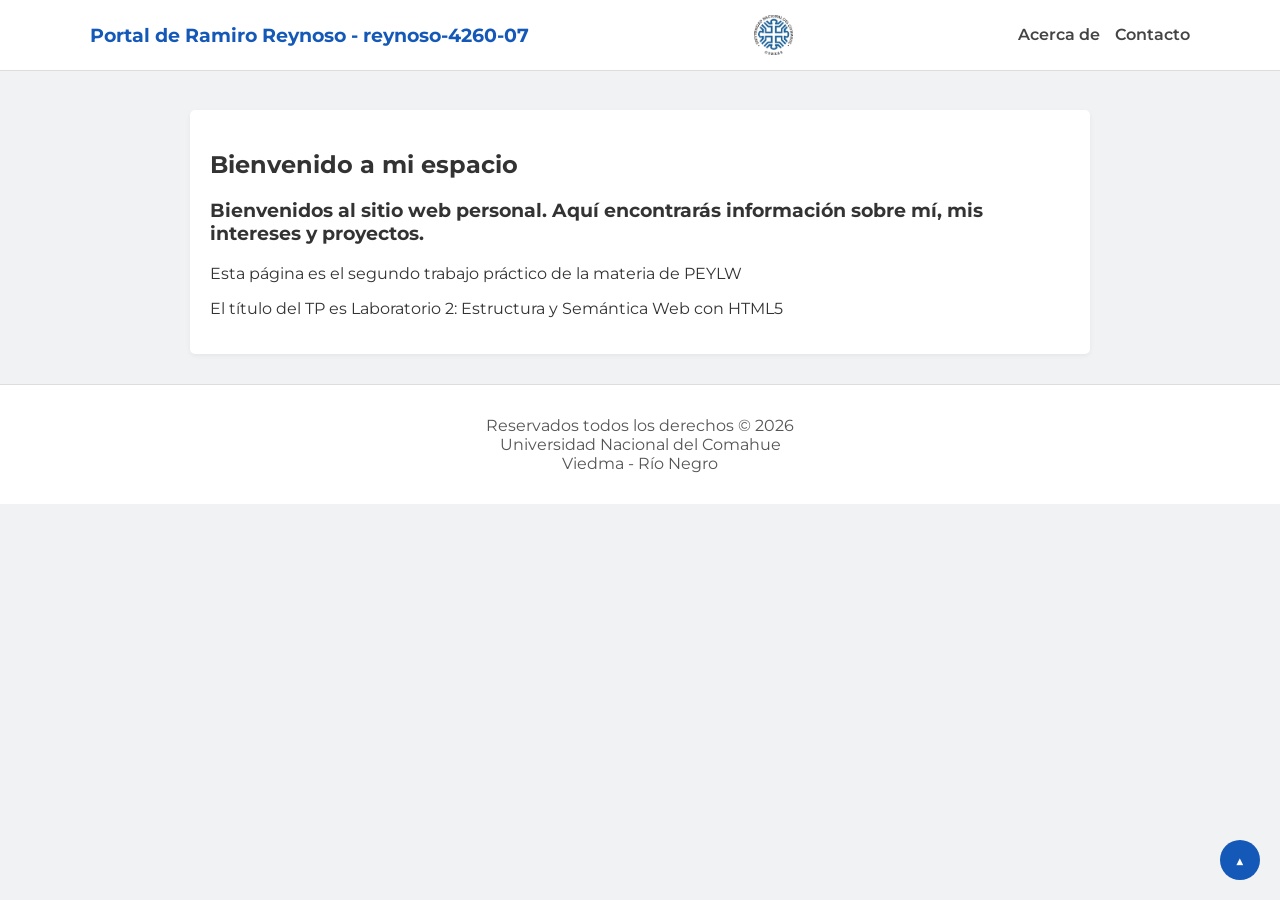
==== index.html @ c63444eb "Update index.html" ====
<!DOCTYPE html>
<html lang="es">
<head>
    <meta charset="UTF-8">
    <meta name="viewport" content="width=device-width, initial-scale=1.0">
    <title>Practico 3</title>
    <link rel="stylesheet" type="text/css" href="styles.css" media="screen">
</head>
<body>
    <div id="top"></div>
    <!-- TOKEN-ALUMNO: reynoso-4260-07 -->
    <header>
        <div class="contendor_header">
            <h1>Portal de Ramiro Reynoso - reynoso-4260-07</h1>
            <img src="logo_curza.png" alt="Logo CURZA" class="logo-curza">
            <nav>
                <ul>
                    <li><a id="acercade" href="acercade.html">Acerca de</a></li>
                    <li><a id="contacto" href="contacto.html">Contacto</a></li>
                </ul> 
            </nav> 
        </div>
    </header> 

    <main>
        <section> 
            <h2>Bienvenido a mi espacio</h2>   
            <h3>Bienvenidos al sitio web personal. Aquí encontrarás información sobre mí, mis intereses y proyectos.</h3>
            <p>Esta página es el segundo trabajo práctico de la materia de PEYLW</p>
            <p>El título del TP es Laboratorio 2: Estructura y Semántica Web con HTML5</p>
        </section> 
    </main>

    <a href="#top" class="btn-arriba">▲</a>

    <footer>
        <p>Reservados todos los derechos © 2026<br>Universidad Nacional del Comahue<br>Viedma - Río Negro</p>
    </footer>
</body>
</html>
---- styles.css ----
/* TOKEN-ALUMNO: reynoso-4260-07 - HSL: hsl(215, 80%, 40%) */

@import url('https://fonts.googleapis.com/css2?family=Montserrat:wght@400;600&display=swap');

body {
    font-family: 'Montserrat', sans-serif;
    background-color: hsl(220, 15%, 95%);
    color: #333;
    margin: 0;
    padding-top: 90px;
}

header {
    position: fixed;
    top: 0;
    left: 0;
    width: 100%;
    background-color: #ffffff;
    border-bottom: 1px solid #ddd;
    z-index: 1000;
    padding: 10px 0;
}

.contendor_header {
    display: flex;
    justify-content: space-between;
    align-items: center;
    max-width: 1100px;
    margin: 0 auto;
    padding: 0 20px;
}

header h1 {
    font-size: 1.2rem;
    color: hsl(215, 80%, 40%);
}

.logo-curza {
    height: 40px;
    transition: transform 1s ease-in-out;
}

.logo-curza:hover {
    transform: rotateY(360deg);
}

nav ul {
    display: flex;
    list-style: none;
    gap: 15px;
    margin: 0;
    padding: 0;
}

nav a {
    text-decoration: none;
    color: #444;
    font-weight: 600;
}

nav a:hover {
    color: hsl(215, 80%, 40%);
}

main {
    max-width: 900px;
    margin: 20px auto;
    padding: 0 20px;
}

section, article {
    background: #fff;
    padding: 20px;
    margin-bottom: 20px;
    border-radius: 5px;
    box-shadow: 0 2px 5px rgba(0,0,0,0.05);
}

.bio-box {
    max-height: 300px;
    overflow-y: auto;
    border: 1px solid #ccc;
    padding: 15px;
    position: relative;
}

.bio-box h2 {
    position: sticky;
    top: 0;
    background-color: #f9f9f9;
    margin: -15px -15px 15px -15px;
    padding: 10px;
    border-bottom: 1px solid #ccc;
    z-index: 10;
}

form fieldset {
    border: 1px solid #ccc;
    border-radius: 5px;
    padding: 15px;
    margin-bottom: 15px;
}

form label {
    display: block;
    margin-top: 10px;
    font-size: 0.95rem;
}

form input {
    width: 100%;
    padding: 8px;
    margin-top: 5px;
    border: 1px solid #ccc;
    border-radius: 4px;
    box-sizing: border-box;
}

form input:focus {
    border-color: hsl(215, 80%, 40%);
    outline: none;
    box-shadow: 0 0 4px rgba(0, 100, 255, 0.2);
}

button[type="submit"] {
    background-color: hsl(215, 80%, 40%);
    color: white;
    border: none;
    padding: 10px 15px;
    border-radius: 4px;
    cursor: pointer;
}

button[type="submit"]:hover {
    background-color: hsl(215, 80%, 30%);
}

table {
    width: 100%;
    border-collapse: collapse;
    margin-top: 15px;
}

th, td {
    padding: 10px;
    border: 1px solid #ddd;
    text-align: left;
}

th {
    background-color: hsl(215, 80%, 40%);
    color: white;
}

tbody tr:nth-child(even) {
    background-color: #f2f2f2;
}

.btn-arriba {
    position: fixed;
    bottom: 20px;
    right: 20px;
    background-color: hsl(215, 80%, 40%);
    color: white;
    width: 40px;
    height: 40px;
    border-radius: 50%;
    display: flex;
    align-items: center;
    justify-content: center;
    text-decoration: none;
    z-index: 999;
    font-weight: bold;
}

footer {
    text-align: center;
    padding: 15px;
    background: #fff;
    border-top: 1px solid #ddd;
    margin-top: 30px;
    color: #555;
}

@media (max-width: 768px) {
    .contendor_header {
        flex-direction: column;
        align-items: flex-start;
        gap: 10px;
    }
    nav ul {
        flex-direction: column;
        gap: 5px;
    }
    body {
        padding-top: 130px;
    }
    table {
        display: block;
        overflow-x: auto;
    }
}
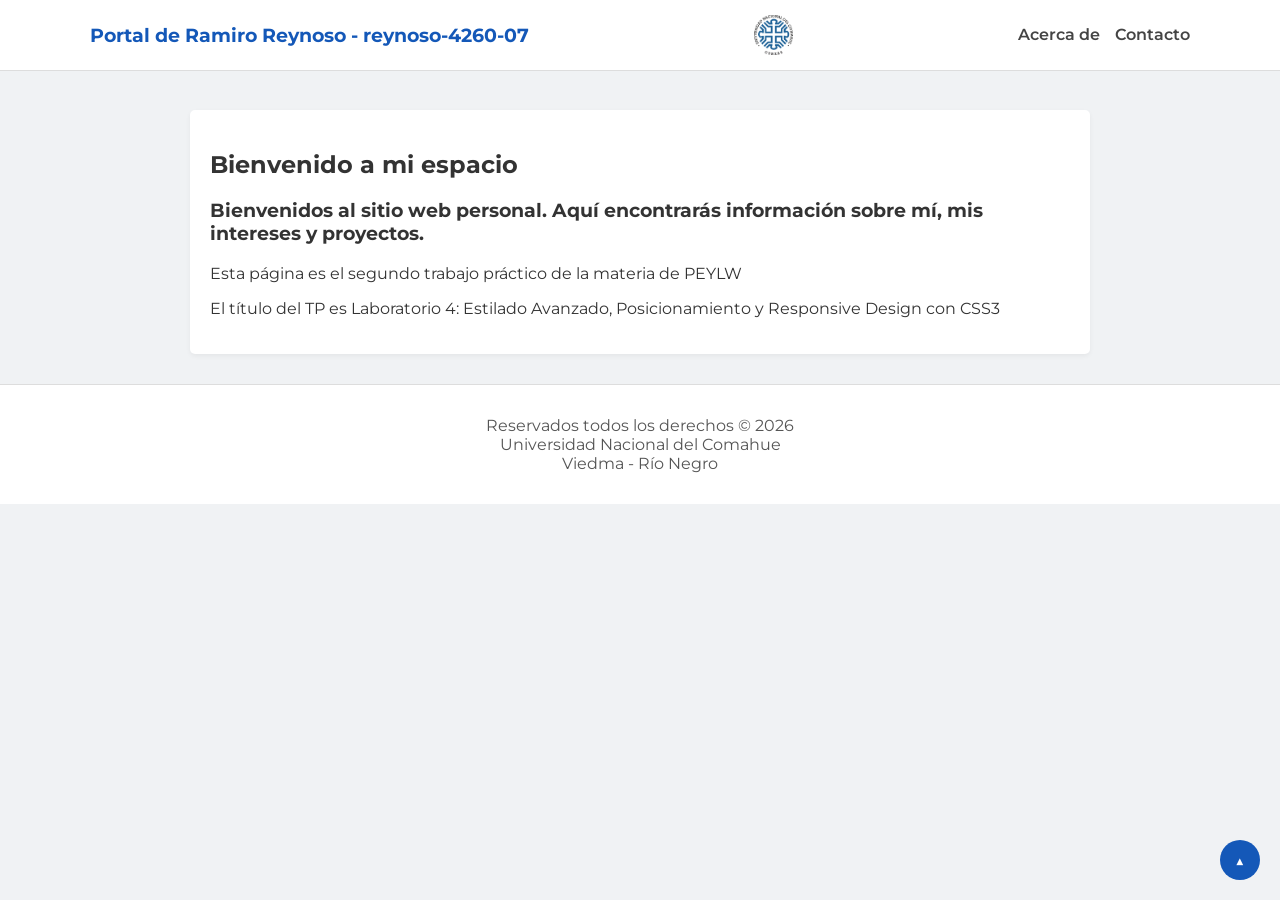
==== commit 2610f189: "Update title and project description in index.html" ====
--- a/index.html
+++ b/index.html
@@ -3,7 +3,7 @@
 <head>
     <meta charset="UTF-8">
     <meta name="viewport" content="width=device-width, initial-scale=1.0">
-    <title>Practico 3</title>
+    <title>Practico 4</title>
     <link rel="stylesheet" type="text/css" href="styles.css" media="screen">
 </head>
 <body>
@@ -27,7 +27,7 @@
             <h2>Bienvenido a mi espacio</h2>   
             <h3>Bienvenidos al sitio web personal. Aquí encontrarás información sobre mí, mis intereses y proyectos.</h3>
             <p>Esta página es el segundo trabajo práctico de la materia de PEYLW</p>
-            <p>El título del TP es Laboratorio 2: Estructura y Semántica Web con HTML5</p>
+            <p>El título del TP es Laboratorio 4: Estilado Avanzado, Posicionamiento y Responsive Design con CSS3</p>
         </section> 
     </main>
 
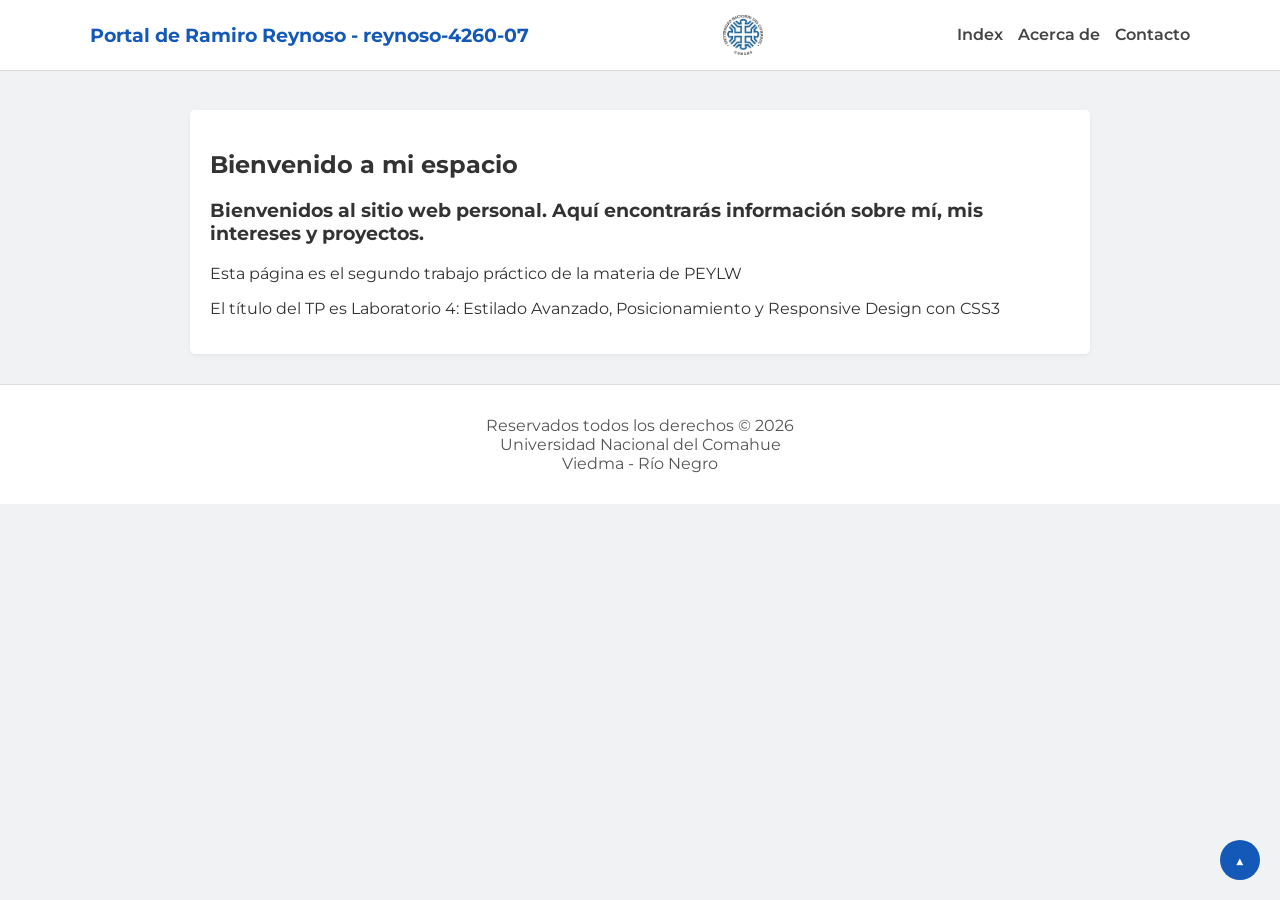
==== commit 4281f132: "Update index.html" ====
--- a/index.html
+++ b/index.html
@@ -15,9 +15,10 @@
             <img src="logo_curza.png" alt="Logo CURZA" class="logo-curza">
             <nav>
                 <ul>
-                    <li><a id="acercade" href="acercade.html">Acerca de</a></li>
-                    <li><a id="contacto" href="contacto.html">Contacto</a></li>
-                </ul> 
+                    <li><a href="index.html">Index</a></li>
+                    <li><a href="acercade.html">Acerca de</a></li>
+                    <li><a href="contacto.html">Contacto</a></li>
+                </ul>
             </nav> 
         </div>
     </header> 
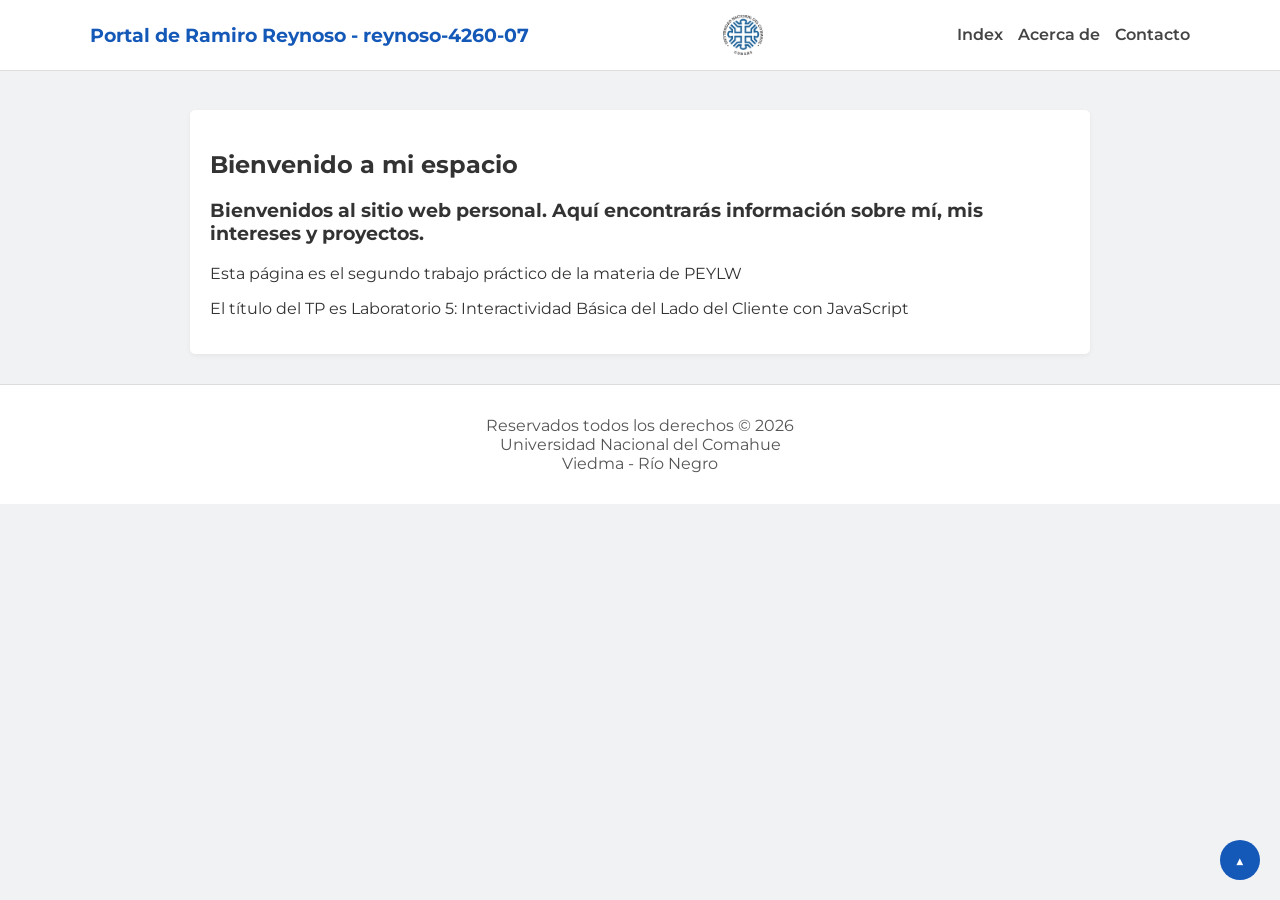
==== commit c881c044: "Update index.html" ====
--- a/index.html
+++ b/index.html
@@ -3,7 +3,7 @@
 <head>
     <meta charset="UTF-8">
     <meta name="viewport" content="width=device-width, initial-scale=1.0">
-    <title>Practico 4</title>
+    <title>Practico 5</title>
     <link rel="stylesheet" type="text/css" href="styles.css" media="screen">
 </head>
 <body>
@@ -12,7 +12,7 @@
     <header>
         <div class="contendor_header">
             <h1>Portal de Ramiro Reynoso - reynoso-4260-07</h1>
-            <img src="logo_curza.png" alt="Logo CURZA" class="logo-curza">
+            <img src="img/logo_curza.png" alt="Logo CURZA" class="logo-curza">
             <nav>
                 <ul>
                     <li><a href="index.html">Index</a></li>
@@ -28,7 +28,7 @@
             <h2>Bienvenido a mi espacio</h2>   
             <h3>Bienvenidos al sitio web personal. Aquí encontrarás información sobre mí, mis intereses y proyectos.</h3>
             <p>Esta página es el segundo trabajo práctico de la materia de PEYLW</p>
-            <p>El título del TP es Laboratorio 4: Estilado Avanzado, Posicionamiento y Responsive Design con CSS3</p>
+            <p>El título del TP es Laboratorio 5: Interactividad Básica del Lado del Cliente con JavaScript </p>
         </section> 
     </main>
 
--- a/styles.css
+++ b/styles.css
@@ -43,6 +43,9 @@
 .logo-curza:hover {
     transform: rotateY(360deg);
 }
+.imagen_perfil {
+    height: 350px;
+}
 
 nav ul {
     display: flex;
@@ -200,3 +203,42 @@
         overflow-x: auto;
     }
 }
+
+.cv {
+    display: none;
+}
+
+
+#btn-leer-mas{ 
+    margin-bottom: 10px;
+    padding: 8px 14px;
+    cursor: pointer;
+    background-color: hsl(215, 80%, 40%);
+    color: white;
+    border: none;
+    border-radius: 4px;
+    font-weight: 600;
+}
+
+#btn-leer-mas:hover {
+    background-color: hsl(215, 80%, 30%);
+}
+
+.cv-completo {
+    display: none;
+}
+
+#btn-leer-mas-reynoso-4260-07 {
+    margin-bottom: 10px;
+    padding: 8px 14px;
+    cursor: pointer;
+    background-color: hsl(215, 80%, 40%);
+    color: white;
+    border: none;
+    border-radius: 4px;
+    font-weight: 600;
+}
+
+#btn-leer-mas-reynoso-4260-07:hover {
+    background-color: hsl(215, 80%, 30%);
+}
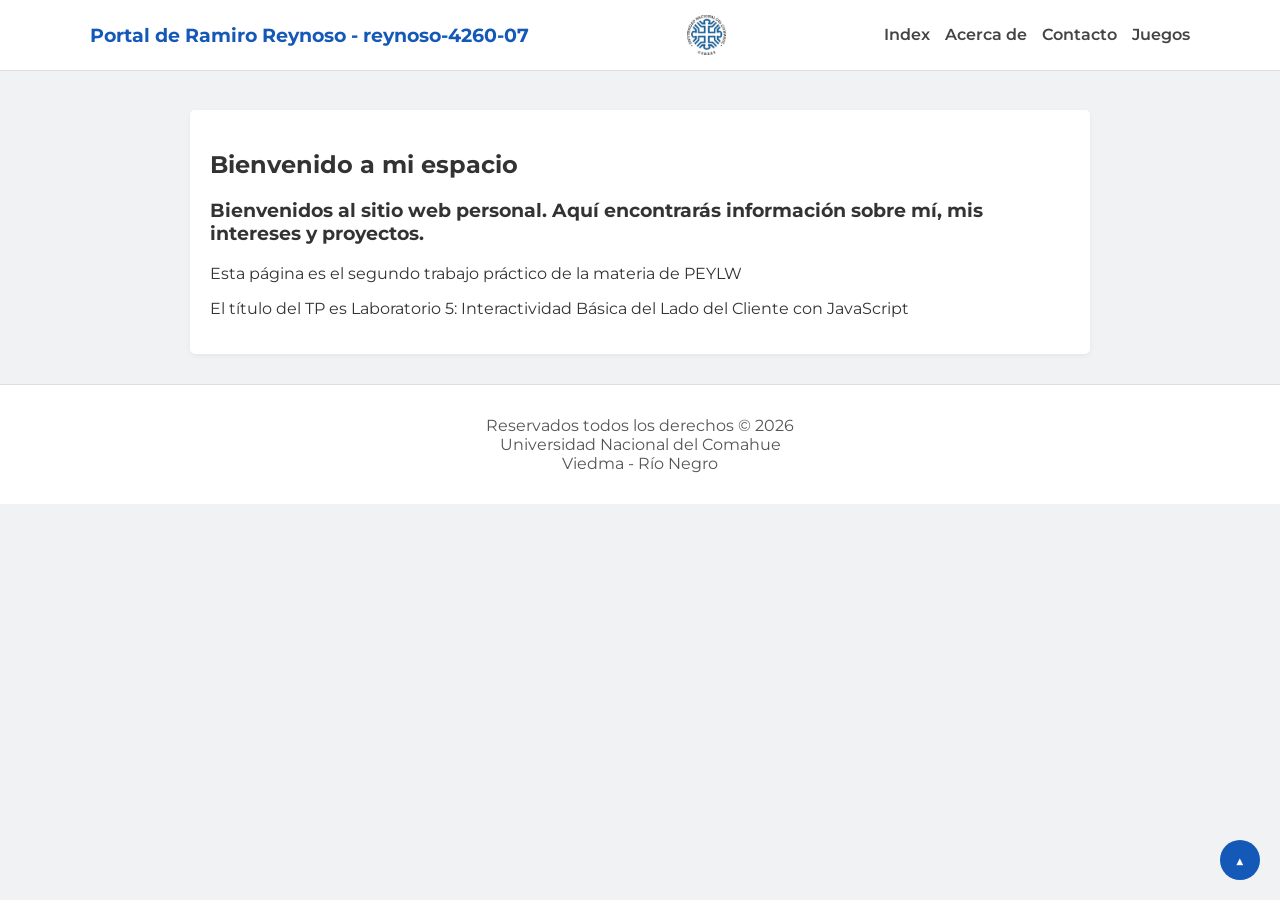
==== commit f8105e2c: "Add 'Juegos' link to navigation menu" ====
--- a/index.html
+++ b/index.html
@@ -18,6 +18,8 @@
                     <li><a href="index.html">Index</a></li>
                     <li><a href="acercade.html">Acerca de</a></li>
                     <li><a href="contacto.html">Contacto</a></li>
+                    <li><a href="juego.html">Juegos</a></li>
+
                 </ul>
             </nav> 
         </div>
--- a/styles.css
+++ b/styles.css
@@ -242,3 +242,97 @@
 #btn-leer-mas-reynoso-4260-07:hover {
     background-color: hsl(215, 80%, 30%);
 }
+
+.panel-stats {
+    display: flex;
+    flex-wrap: wrap;
+    gap: 10px;
+    margin-bottom: 20px;
+}
+
+.panel-stats p {
+    flex: 1;
+    min-width: 140px;
+    margin: 0;
+    padding: 10px;
+    text-align: center;
+    background-color: #f2f2f2;
+    border-radius: 5px;
+}
+
+.panel-stats span {
+    font-weight: 600;
+    color: hsl(215, 80%, 40%);
+}
+
+.fila-juego {
+    display: flex;
+    gap: 10px;
+}
+
+.fila-juego input {
+    margin-top: 0;
+}
+
+.mensaje {
+    margin: 20px 0;
+    padding: 12px;
+    border-radius: 5px;
+    background-color: #f2f2f2;
+    font-weight: 600;
+    transition: background-color 0.4s ease, color 0.4s ease;
+}
+
+.mensaje.alto {
+    background-color: #ffe0cc;
+    color: #a04000;
+}
+
+.mensaje.bajo {
+    background-color: #cce8ff;
+    color: #00508a;
+}
+
+.mensaje.acierto {
+    background-color: #ccffcc;
+    color: #1a6b1a;
+}
+
+.mensaje.error {
+    background-color: #ffcccc;
+    color: #a00000;
+}
+
+#btn-probar-reynoso-4260-07 {
+    transition: background-color 0.3s ease;
+}
+
+#btn-reiniciar-reynoso-4260-07 {
+    padding: 8px 14px;
+    cursor: pointer;
+    background-color: hsl(215, 80%, 40%);
+    color: white;
+    border: none;
+    border-radius: 4px;
+    font-weight: 600;
+    transition: background-color 0.3s ease;
+}
+
+#btn-reiniciar-reynoso-4260-07:hover {
+    background-color: hsl(215, 80%, 30%);
+}
+
+#form-juego button:disabled,
+#form-juego input:disabled {
+    opacity: 0.5;
+    cursor: not-allowed;
+}
+
+@media (max-width: 480px) {
+    .fila-juego {
+        flex-direction: column;
+    }
+    #btn-reiniciar-reynoso-4260-07 {
+        width: 100%;
+    }
+}
